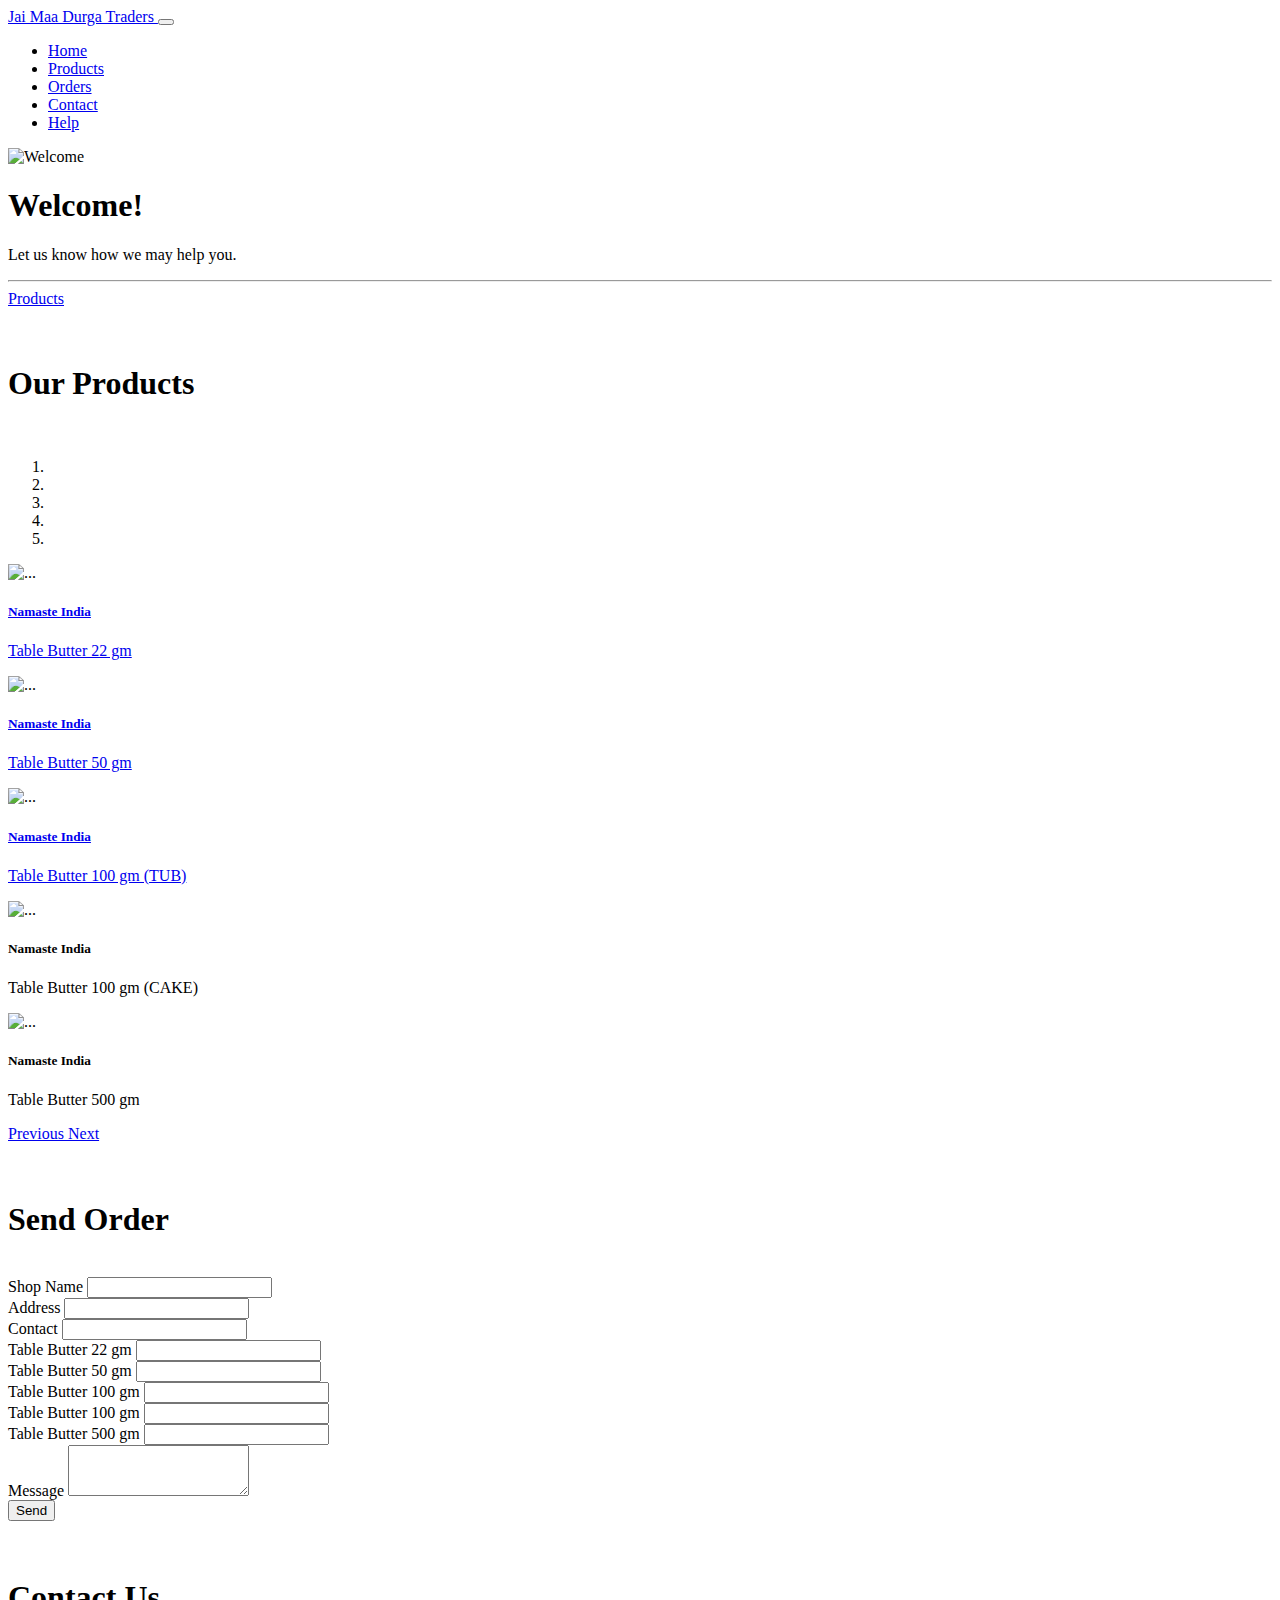
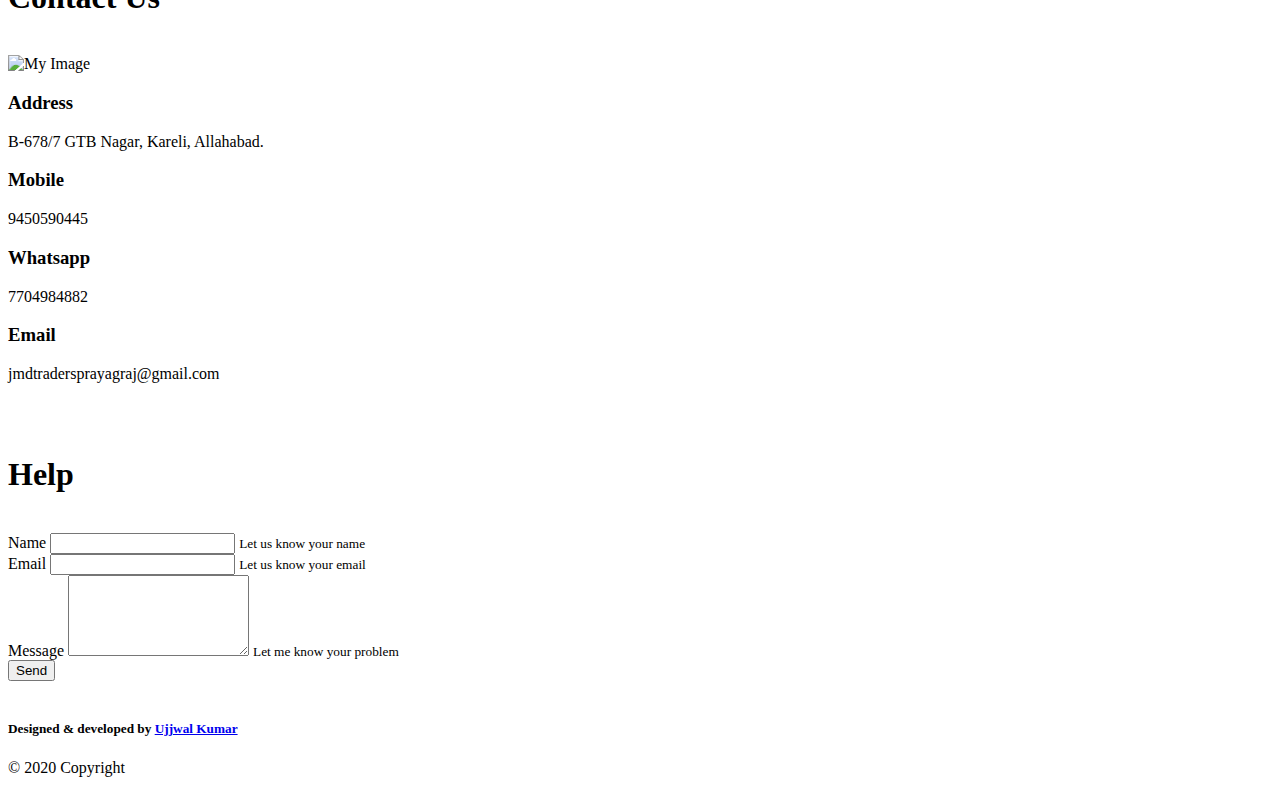
==== Web Development/index.html @ 019b1176 "Create index.html" ====
<!DOCTYPE html>
    <head>
        <meta charset="utf-8">
        <meta http-equiv="X-UA-Compatible" content="IE=edge,chrome=1">

        <title>Jai Maa Durga Traders</title>

        <meta name="description" content="">
        <meta name="viewport" content="width=device-width">
        
        <!-- Custom stylesheet -->
        <link rel="stylesheet" href="assets/css/styles.css">
        <!-- ----------------------------------- -->

    </head>

    <body>

        <!-- ------- Navbar --------- -->
        <nav class="navbar navbar-expand-lg navbar-light bg-light">

            <a class="navbar-brand" href="#"> Jai Maa Durga Traders </a> 

            <button class="navbar-toggler" type="button" data-toggle="collapse" data-target="#navbarSupportedContent" aria-controls="navbarSupportedContent" aria-expanded="false" aria-label="Toggle navigation">
                <span class="navbar-toggler-icon"></span>
            </button>

            <div class="collapse navbar-collapse" id="navbarSupportedContent">
                <ul class="navbar-nav ml-auto">

                    <li class="nav-item active">
                        <a class="nav-link" href="#header"> Home </a>
                    </li>

                    <li class="nav-item">
                        <a class="nav-link" href="#products"> Products </a>
                    </li>      

                    <li class="nav-item">
                        <a class="nav-link" href="#orders"> Orders </a>
                    </li>

                    <li class="nav-item">
                        <a class="nav-link" href="#contact"> Contact </a> 
                    </li>

                    <li class="nav-item">
                        <a class="nav-link" href="#help"> Help </a>
                    </li>

                </ul>
            </div>
        </nav>
        
        <!-- ------- Header Jumbotron --------- -->
        <section id = "header">
            <div class="jumbotron text-center text-white">

                <img src="https://mpng.subpng.com/20180410/txe/kisspng-india-namaste-service-web-development-business-namaste-5accabd6a05597.2227362615233627746568.jpg" alt="Welcome" class="img" height="200px" width="200px">

                <h1 class="display-4"> Welcome! </h1>

                <p class="lead font-weight-light ">
                    Let us know how we may help you.
                </p>

                <hr class="my-4">

                <a class="btn btn-light" href="#products">
                    Products
                </a>

            </div>
        </section>
        <br>
        <br>

        <!-- ------- Products Carousel --------- -->
        <section id="products">

            <div class="container about-me">
                <h1> Our Products </h1><br>
            </div>

            <div id="projectsCarousel" class="carousel slide" data-ride="carousel">
                <ol class="carousel-indicators">
                        <li data-target="#projectsCarousel" data-slide-to="0" class="active"></li>
                        <li data-target="#projectsCarousel" data-slide-to="1"></li>
                        <li data-target="#projectsCarousel" data-slide-to="2"></li>
                        <li data-target="#projectsCarousel" data-slide-to="3"></li>
                        <li data-target="#projectsCarousel" data-slide-to="4"></li>
                </ol>

                <div class="carousel-inner">

                    <div class="carousel-item active">
                        <img src="assets/images/item02.png" class="d-block w-100" alt="...">
                        <a href="item1.html">
                            <div class="carousel-caption d-none d-md-block text-dark">
                                <h5> Namaste India </h5>
                                <p> Table Butter 22 gm </p>
                            </div>
                        </a>
                    </div>

                    <div class="carousel-item">
                        <img src="assets/images/item02.png" class="d-block w-100" alt="...">
                        <a href="item2.html">
                            <div class="carousel-caption d-none d-md-block text-dark">
                                <h5> Namaste India </h5>
                                <p> Table Butter 50 gm </p>
                            </div>
                        </a>
                    </div>

                    <div class="carousel-item">
                        <img src="assets/images/item2.png" class="d-block w-100" alt="...">
                        <a href="item3.html">
                            <div class="carousel-caption d-none d-md-block text-dark">
                                <h5> Namaste India </h5>
                                <p> Table Butter 100 gm (TUB) </p>
                            </div>
                        </a>
                    </div>

                    <div class="carousel-item">
                        <img src="assets/images/item4.png" class="d-block w-100" alt="...">
                        <a href="item4.html"></a>
                            <div class="carousel-caption d-none d-md-block text-dark">
                                <h5> Namaste India </h5>
                                <p> Table Butter 100 gm (CAKE) </p>
                            </div>
                        </a>
                    </div>

                    <div class="carousel-item">
                        <img src="assets/images/item5.png" class="d-block w-100" alt="...">
                        <a href="item5.html"></a>
                            <div class="carousel-caption d-none d-md-block text-dark">
                                <h5> Namaste India </h5>
                                <p> Table Butter 500 gm </p>
                            </div>
                        </a>
                    </div>

                    <a class="carousel-control-prev" href="#projectsCarousel" role="button" data-slide="prev">
                        <span class="carousel-control-prev-icon" aria-hidden="true"></span>
                        <span class="sr-only">Previous</span>
                    </a>
                    <a class="carousel-control-next" href="#projectsCarousel" role="button" data-slide="next">
                        <span class="carousel-control-next-icon" aria-hidden="true"></span>
                        <span class="sr-only">Next</span>
                    </a>
                </div>                
            </div>                        
        </section>
        <br>
        <br>

        <!-- ------- Order Form --------- -->
        <section id="orders">
            <div class="container">

                <div class="container about-me">
                    <h1> Send Order </h1><br>
                </div>

                <div class="order-box badge-pill">

                        <form>
                            <div class="form-group">
                                <label for="nameField">Shop Name</label>
                                <input type="text" class="form-control" id="inputName" >
                            </div>
        
                            <div class="form-group">
                                <label for="nameField">Address</label>
                                <input type="text" class="form-control" id="inputEmail" >
                            </div>

                            <div class="form-group">
                                <label for="nameField">Contact</label>
                                <input type="number" class="form-control" id="inputEmail" >
                            </div>

                            <div class="form-row">

                                <div class="form-group col-md-2">
                                    <label for="item1Field">Table Butter 22 gm</label>
                                    <input type="number" class="form-control" id="item1Qty">
                                </div>
                                <div class="form-group col-md-2">
                                    <label for="item2Field">Table Butter 50 gm</label>
                                    <input type="number" class="form-control" id="item2Qty">
                                </div>
                                <div class="form-group col-md-2">
                                    <label for="item3Field">Table Butter 100 gm</label>
                                    <input type="number" class="form-control" id="item3Qty">
                                </div>
                                <div class="form-group col-md-2">
                                    <label for="item4Field">Table Butter 100 gm</label>
                                    <input type="number" class="form-control" id="item4Qty">
                                </div>
                                <div class="form-group col-md-2">
                                    <label for="item5Field">Table Butter 500 gm</label>
                                    <input type="number" class="form-control" id="item5Qty">
                                </div>

                            </div>                   

                            <div class="form-group">
                                <label for="nameField">Message</label>
                                <textarea type="text" class="form-control" id="inputMessage" rows="3" ></textarea>
                            </div>
        
                            <button class="btn btn-lg btn-outline-success">Send</button>
                            
                        </form>

                </div>
            </div>
        </section>
        <br>
        <br>

        <!-- ------- Contact Table --------- -->
        <section id="contact">
            <div class="container">

                <div class="container about-me">
                    <h1> Contact Us </h1><br>
                </div>

                <div class="row">

                    <div class="col-md-6 col-sm-12 my-image">
                        <img src="assets/images/logo.jpg" alt="My Image" height="270px" width="360px">
                    </div>
                
                    <div class="col-md-6 col-sm-12 skills-column">
            
                        <h3> Address </h3>
                        <p> B-678/7 GTB Nagar, 
                            Kareli, Allahabad.
                        </p>
            
                        <h3> Mobile </h3>
                        <p> 9450590445 </p>
            
                        <h3> Whatsapp </h3>
                        <p> 7704984882 </p>

                        <h3> Email </h3>
                        <p> jmdtradersprayagraj@gmail.com </p>
            
                    </div>

                </div>
            </div>
        </section>
        <br>
        <br>

        <!-- ------- Help Form --------- -->
        <section id="help">
            <div class="container about-me">
                    <h1> Help </h1><br>
            </div>
            
            <div class="my-form">
                <form>
                    <div class="form-group">
                        <label for="nameField">Name</label>
                        <input type="text" class="form-control" id="inputName" >
                        <small id="nameHelp" class="form-text text-muted">Let us know your name</small>
                    </div>

                    <div class="form-group">
                        <label for="nameField">Email</label>
                        <input type="email" class="form-control" id="inputEmail" >
                        <small id="nameHelp" class="form-text text-muted">Let us know your email</small>
                    </div>

                    <div class="form-group">
                        <label for="nameField">Message</label>
                        <textarea type="text" class="form-control" id="inputMessage" rows="5" ></textarea>
                        <small id="nameHelp" class="form-text text-muted">Let me know your problem</small>
                    </div>

                    <button class="btn btn-lg btn-outline-success">Send</button>
                    
                </form>
            </div>
        </section>
        <br>
       

        <!-- Footer -->
        <h5 class="text-center"> Designed & developed by <a href="https://ujjwalkumar.live" target="blank"> Ujjwal Kumar </a> </h5>

        <footer class="page-footer font-small blue">

            <!-- Copyright -->
            <div class="footer-copyright text-center py-3">
                © 2020 Copyright
            </div>

        </footer>

    </body>
</html>
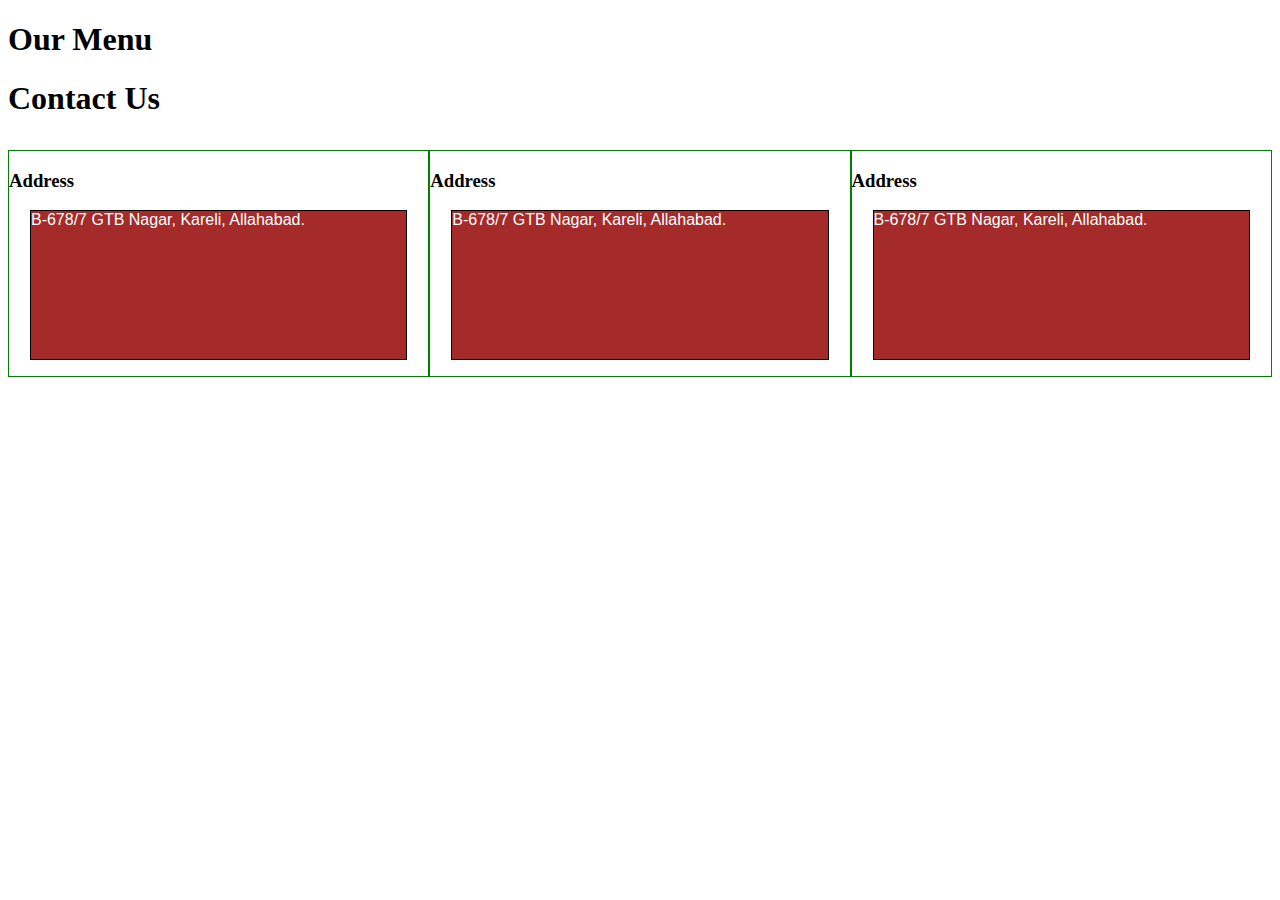
==== commit 4bca65cb: "Update index.html" ====
--- a/Web Development/index.html
+++ b/Web Development/index.html
@@ -3,229 +3,26 @@
         <meta charset="utf-8">
         <meta http-equiv="X-UA-Compatible" content="IE=edge,chrome=1">
 
-        <title>Jai Maa Durga Traders</title>
+        <title> Module 2 Solution </title>
 
         <meta name="description" content="">
         <meta name="viewport" content="width=device-width">
         
         <!-- Custom stylesheet -->
-        <link rel="stylesheet" href="assets/css/styles.css">
+        <link rel="stylesheet" href="css/styles.css">
         <!-- ----------------------------------- -->
 
     </head>
 
     <body>
 
-        <!-- ------- Navbar --------- -->
-        <nav class="navbar navbar-expand-lg navbar-light bg-light">
+        <!-- --------------- Header ------------ -->
+        <div class="jumbotron text-center text-white">
+            <h1 class="display-4"> Our Menu </h1>
+        </div>
 
-            <a class="navbar-brand" href="#"> Jai Maa Durga Traders </a> 
-
-            <button class="navbar-toggler" type="button" data-toggle="collapse" data-target="#navbarSupportedContent" aria-controls="navbarSupportedContent" aria-expanded="false" aria-label="Toggle navigation">
-                <span class="navbar-toggler-icon"></span>
-            </button>
-
-            <div class="collapse navbar-collapse" id="navbarSupportedContent">
-                <ul class="navbar-nav ml-auto">
-
-                    <li class="nav-item active">
-                        <a class="nav-link" href="#header"> Home </a>
-                    </li>
-
-                    <li class="nav-item">
-                        <a class="nav-link" href="#products"> Products </a>
-                    </li>      
-
-                    <li class="nav-item">
-                        <a class="nav-link" href="#orders"> Orders </a>
-                    </li>
-
-                    <li class="nav-item">
-                        <a class="nav-link" href="#contact"> Contact </a> 
-                    </li>
-
-                    <li class="nav-item">
-                        <a class="nav-link" href="#help"> Help </a>
-                    </li>
-
-                </ul>
-            </div>
-        </nav>
-        
-        <!-- ------- Header Jumbotron --------- -->
-        <section id = "header">
-            <div class="jumbotron text-center text-white">
-
-                <img src="https://mpng.subpng.com/20180410/txe/kisspng-india-namaste-service-web-development-business-namaste-5accabd6a05597.2227362615233627746568.jpg" alt="Welcome" class="img" height="200px" width="200px">
-
-                <h1 class="display-4"> Welcome! </h1>
-
-                <p class="lead font-weight-light ">
-                    Let us know how we may help you.
-                </p>
-
-                <hr class="my-4">
-
-                <a class="btn btn-light" href="#products">
-                    Products
-                </a>
-
-            </div>
-        </section>
-        <br>
-        <br>
-
-        <!-- ------- Products Carousel --------- -->
-        <section id="products">
-
-            <div class="container about-me">
-                <h1> Our Products </h1><br>
-            </div>
-
-            <div id="projectsCarousel" class="carousel slide" data-ride="carousel">
-                <ol class="carousel-indicators">
-                        <li data-target="#projectsCarousel" data-slide-to="0" class="active"></li>
-                        <li data-target="#projectsCarousel" data-slide-to="1"></li>
-                        <li data-target="#projectsCarousel" data-slide-to="2"></li>
-                        <li data-target="#projectsCarousel" data-slide-to="3"></li>
-                        <li data-target="#projectsCarousel" data-slide-to="4"></li>
-                </ol>
-
-                <div class="carousel-inner">
-
-                    <div class="carousel-item active">
-                        <img src="assets/images/item02.png" class="d-block w-100" alt="...">
-                        <a href="item1.html">
-                            <div class="carousel-caption d-none d-md-block text-dark">
-                                <h5> Namaste India </h5>
-                                <p> Table Butter 22 gm </p>
-                            </div>
-                        </a>
-                    </div>
-
-                    <div class="carousel-item">
-                        <img src="assets/images/item02.png" class="d-block w-100" alt="...">
-                        <a href="item2.html">
-                            <div class="carousel-caption d-none d-md-block text-dark">
-                                <h5> Namaste India </h5>
-                                <p> Table Butter 50 gm </p>
-                            </div>
-                        </a>
-                    </div>
-
-                    <div class="carousel-item">
-                        <img src="assets/images/item2.png" class="d-block w-100" alt="...">
-                        <a href="item3.html">
-                            <div class="carousel-caption d-none d-md-block text-dark">
-                                <h5> Namaste India </h5>
-                                <p> Table Butter 100 gm (TUB) </p>
-                            </div>
-                        </a>
-                    </div>
-
-                    <div class="carousel-item">
-                        <img src="assets/images/item4.png" class="d-block w-100" alt="...">
-                        <a href="item4.html"></a>
-                            <div class="carousel-caption d-none d-md-block text-dark">
-                                <h5> Namaste India </h5>
-                                <p> Table Butter 100 gm (CAKE) </p>
-                            </div>
-                        </a>
-                    </div>
-
-                    <div class="carousel-item">
-                        <img src="assets/images/item5.png" class="d-block w-100" alt="...">
-                        <a href="item5.html"></a>
-                            <div class="carousel-caption d-none d-md-block text-dark">
-                                <h5> Namaste India </h5>
-                                <p> Table Butter 500 gm </p>
-                            </div>
-                        </a>
-                    </div>
-
-                    <a class="carousel-control-prev" href="#projectsCarousel" role="button" data-slide="prev">
-                        <span class="carousel-control-prev-icon" aria-hidden="true"></span>
-                        <span class="sr-only">Previous</span>
-                    </a>
-                    <a class="carousel-control-next" href="#projectsCarousel" role="button" data-slide="next">
-                        <span class="carousel-control-next-icon" aria-hidden="true"></span>
-                        <span class="sr-only">Next</span>
-                    </a>
-                </div>                
-            </div>                        
-        </section>
-        <br>
-        <br>
-
-        <!-- ------- Order Form --------- -->
-        <section id="orders">
-            <div class="container">
-
-                <div class="container about-me">
-                    <h1> Send Order </h1><br>
-                </div>
-
-                <div class="order-box badge-pill">
-
-                        <form>
-                            <div class="form-group">
-                                <label for="nameField">Shop Name</label>
-                                <input type="text" class="form-control" id="inputName" >
-                            </div>
-        
-                            <div class="form-group">
-                                <label for="nameField">Address</label>
-                                <input type="text" class="form-control" id="inputEmail" >
-                            </div>
-
-                            <div class="form-group">
-                                <label for="nameField">Contact</label>
-                                <input type="number" class="form-control" id="inputEmail" >
-                            </div>
-
-                            <div class="form-row">
-
-                                <div class="form-group col-md-2">
-                                    <label for="item1Field">Table Butter 22 gm</label>
-                                    <input type="number" class="form-control" id="item1Qty">
-                                </div>
-                                <div class="form-group col-md-2">
-                                    <label for="item2Field">Table Butter 50 gm</label>
-                                    <input type="number" class="form-control" id="item2Qty">
-                                </div>
-                                <div class="form-group col-md-2">
-                                    <label for="item3Field">Table Butter 100 gm</label>
-                                    <input type="number" class="form-control" id="item3Qty">
-                                </div>
-                                <div class="form-group col-md-2">
-                                    <label for="item4Field">Table Butter 100 gm</label>
-                                    <input type="number" class="form-control" id="item4Qty">
-                                </div>
-                                <div class="form-group col-md-2">
-                                    <label for="item5Field">Table Butter 500 gm</label>
-                                    <input type="number" class="form-control" id="item5Qty">
-                                </div>
-
-                            </div>                   
-
-                            <div class="form-group">
-                                <label for="nameField">Message</label>
-                                <textarea type="text" class="form-control" id="inputMessage" rows="3" ></textarea>
-                            </div>
-        
-                            <button class="btn btn-lg btn-outline-success">Send</button>
-                            
-                        </form>
-
-                </div>
-            </div>
-        </section>
-        <br>
-        <br>
-
-        <!-- ------- Contact Table --------- -->
-        <section id="contact">
-            <div class="container">
+        <!-- ------------ Sections ------------- -->
+        <div class="container">
 
                 <div class="container about-me">
                     <h1> Contact Us </h1><br>
@@ -233,79 +30,29 @@
 
                 <div class="row">
 
-                    <div class="col-md-6 col-sm-12 my-image">
-                        <img src="assets/images/logo.jpg" alt="My Image" height="270px" width="360px">
-                    </div>
-                
-                    <div class="col-md-6 col-sm-12 skills-column">
-            
+                    <div class="col-md-6 col-lg-4">
                         <h3> Address </h3>
                         <p> B-678/7 GTB Nagar, 
                             Kareli, Allahabad.
                         </p>
-            
-                        <h3> Mobile </h3>
-                        <p> 9450590445 </p>
-            
-                        <h3> Whatsapp </h3>
-                        <p> 7704984882 </p>
-
-                        <h3> Email </h3>
-                        <p> jmdtradersprayagraj@gmail.com </p>
-            
+                    </div>
+                    
+                    <div class="col-md-6 col-lg-4">
+                        <h3> Address </h3>
+                        <p> B-678/7 GTB Nagar, 
+                            Kareli, Allahabad.
+                        </p>
+                    </div>
+                    
+                    <div class="col-md-6 col-lg-4">
+                        <h3> Address </h3>
+                        <p> B-678/7 GTB Nagar, 
+                            Kareli, Allahabad.
+                        </p>
                     </div>
 
                 </div>
             </div>
-        </section>
-        <br>
-        <br>
-
-        <!-- ------- Help Form --------- -->
-        <section id="help">
-            <div class="container about-me">
-                    <h1> Help </h1><br>
-            </div>
-            
-            <div class="my-form">
-                <form>
-                    <div class="form-group">
-                        <label for="nameField">Name</label>
-                        <input type="text" class="form-control" id="inputName" >
-                        <small id="nameHelp" class="form-text text-muted">Let us know your name</small>
-                    </div>
-
-                    <div class="form-group">
-                        <label for="nameField">Email</label>
-                        <input type="email" class="form-control" id="inputEmail" >
-                        <small id="nameHelp" class="form-text text-muted">Let us know your email</small>
-                    </div>
-
-                    <div class="form-group">
-                        <label for="nameField">Message</label>
-                        <textarea type="text" class="form-control" id="inputMessage" rows="5" ></textarea>
-                        <small id="nameHelp" class="form-text text-muted">Let me know your problem</small>
-                    </div>
-
-                    <button class="btn btn-lg btn-outline-success">Send</button>
-                    
-                </form>
-            </div>
-        </section>
-        <br>
-       
-
-        <!-- Footer -->
-        <h5 class="text-center"> Designed & developed by <a href="https://ujjwalkumar.live" target="blank"> Ujjwal Kumar </a> </h5>
-
-        <footer class="page-footer font-small blue">
-
-            <!-- Copyright -->
-            <div class="footer-copyright text-center py-3">
-                © 2020 Copyright
-            </div>
-
-        </footer>
 
     </body>
 </html>
--- a/Web Development/css/styles.css
+++ b/Web Development/css/styles.css
@@ -0,0 +1,110 @@
+/********** Base styles **********/
+* {
+  box-sizing: border-box;
+}
+h1 {
+  margin-bottom: 15px;
+}
+
+p {
+  border: 1px solid black;
+  background-color: #A52A2A;
+  width: 90%;
+  height: 150px;
+  margin-right: auto;
+  margin-left: auto;
+  font-family: Helvetica;
+  color: white;
+}
+
+/* Simple Responsive Framework. */
+.row {
+  width: 100%;
+}
+
+/********** Large devices only **********/
+@media (min-width: 1200px) {
+  .col-lg-1, .col-lg-2, .col-lg-3, .col-lg-4, .col-lg-5, .col-lg-6, .col-lg-7, .col-lg-8, .col-lg-9, .col-lg-10, .col-lg-11, .col-lg-12 {
+    float: left;
+    border: 1px solid green;
+  }
+  .col-lg-1 {
+    width: 8.33%;
+  }
+  .col-lg-2 {
+    width: 16.66%;
+  }
+  .col-lg-3 {
+    width: 25%;
+  }
+  .col-lg-4 {
+    width: 33.33%;
+  }
+  .col-lg-5 {
+    width: 41.66%;
+  }
+  .col-lg-6 {
+    width: 50%;
+  }
+  .col-lg-7 {
+    width: 58.33%;
+  }
+  .col-lg-8 {
+    width: 66.66%;
+  }
+  .col-lg-9 {
+    width: 74.99%;
+  }
+  .col-lg-10 {
+    width: 83.33%;
+  }
+  .col-lg-11 {
+    width: 91.66%;
+  }
+  .col-lg-12 {
+    width: 100%;
+  }
+}
+
+/********** Medium devices only **********/
+@media (min-width: 992px) and (max-width: 1199px) {
+  .col-md-1, .col-md-2, .col-md-3, .col-md-4, .col-md-5, .col-md-6, .col-md-7, .col-md-8, .col-md-9, .col-md-10, .col-md-11, .col-md-12 {
+    float: left;
+    border: 1px solid green;
+  }
+  .col-md-1 {
+    width: 8.33%;
+  }
+  .col-md-2 {
+    width: 16.66%;
+  }
+  .col-md-3 {
+    width: 25%;
+  }
+  .col-md-4 {
+    width: 33.33%;
+  }
+  .col-md-5 {
+    width: 41.66%;
+  }
+  .col-md-6 {
+    width: 50%;
+  }
+  .col-md-7 {
+    width: 58.33%;
+  }
+  .col-md-8 {
+    width: 66.66%;
+  }
+  .col-md-9 {
+    width: 74.99%;
+  }
+  .col-md-10 {
+    width: 83.33%;
+  }
+  .col-md-11 {
+    width: 91.66%;
+  }
+  .col-md-12 {
+    width: 100%;
+  }
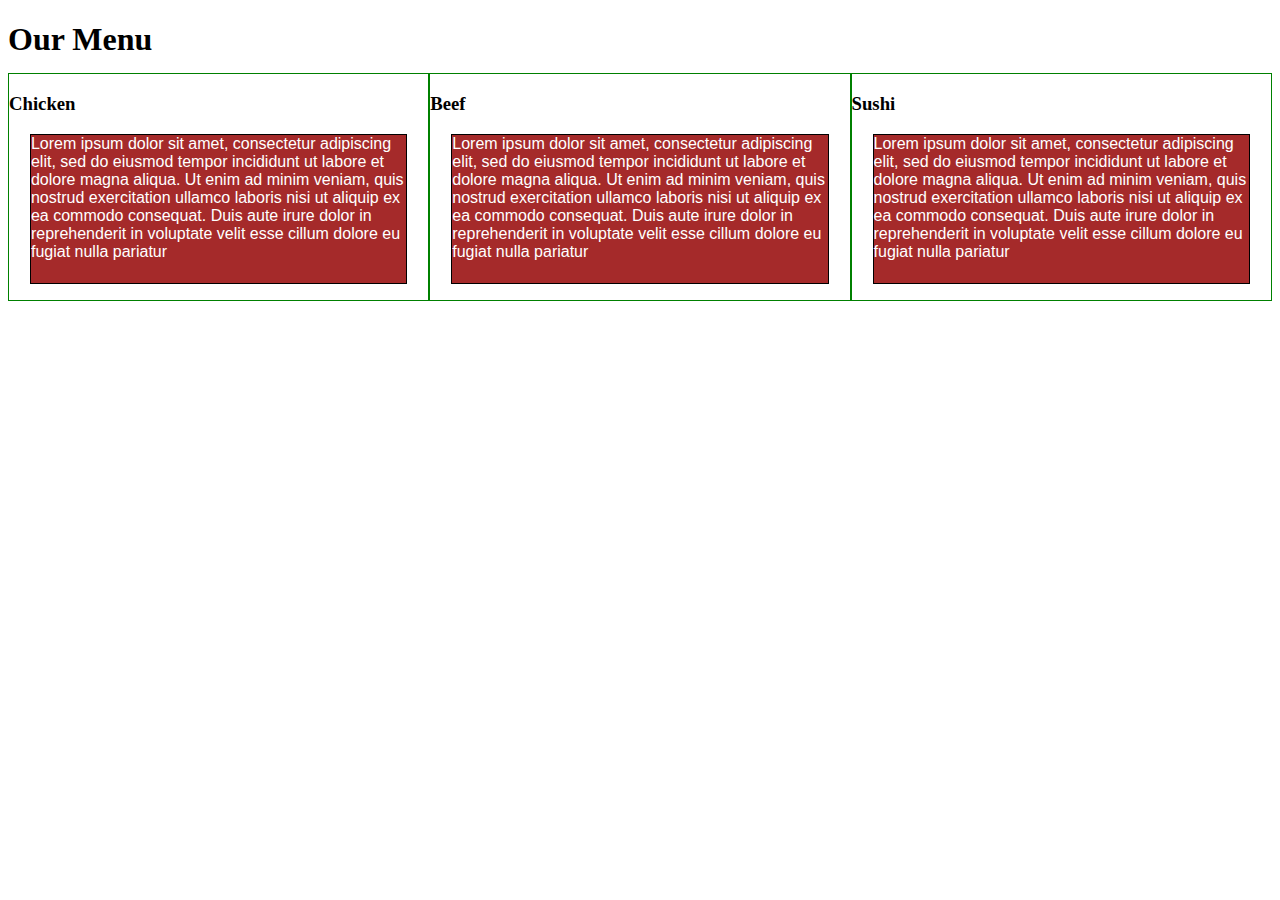
==== commit 26321e90: "Update index.html" ====
--- a/Web Development/index.html
+++ b/Web Development/index.html
@@ -17,37 +17,39 @@
     <body>
 
         <!-- --------------- Header ------------ -->
-        <div class="jumbotron text-center text-white">
-            <h1 class="display-4"> Our Menu </h1>
+        <div>
+            <h1 class="title-heading"> Our Menu </h1>
         </div>
 
         <!-- ------------ Sections ------------- -->
         <div class="container">
 
-                <div class="container about-me">
-                    <h1> Contact Us </h1><br>
-                </div>
-
                 <div class="row">
 
                     <div class="col-md-6 col-lg-4">
-                        <h3> Address </h3>
-                        <p> B-678/7 GTB Nagar, 
-                            Kareli, Allahabad.
+                        <h3> Chicken </h3>
+                        <p>
+                            Lorem ipsum dolor sit amet, consectetur adipiscing elit, sed do eiusmod tempor incididunt ut labore et dolore magna aliqua. 
+                            Ut enim ad minim veniam, quis nostrud exercitation ullamco laboris nisi ut aliquip ex ea commodo consequat. 
+                            Duis aute irure dolor in reprehenderit in voluptate velit esse cillum dolore eu fugiat nulla pariatur
                         </p>
                     </div>
                     
                     <div class="col-md-6 col-lg-4">
-                        <h3> Address </h3>
-                        <p> B-678/7 GTB Nagar, 
-                            Kareli, Allahabad.
+                        <h3> Beef </h3>
+                        <p>
+                            Lorem ipsum dolor sit amet, consectetur adipiscing elit, sed do eiusmod tempor incididunt ut labore et dolore magna aliqua. 
+                            Ut enim ad minim veniam, quis nostrud exercitation ullamco laboris nisi ut aliquip ex ea commodo consequat. 
+                            Duis aute irure dolor in reprehenderit in voluptate velit esse cillum dolore eu fugiat nulla pariatur
                         </p>
                     </div>
                     
                     <div class="col-md-6 col-lg-4">
-                        <h3> Address </h3>
-                        <p> B-678/7 GTB Nagar, 
-                            Kareli, Allahabad.
+                        <h3>Sushi </h3>
+                        <p>
+                            Lorem ipsum dolor sit amet, consectetur adipiscing elit, sed do eiusmod tempor incididunt ut labore et dolore magna aliqua. 
+                            Ut enim ad minim veniam, quis nostrud exercitation ullamco laboris nisi ut aliquip ex ea commodo consequat. 
+                            Duis aute irure dolor in reprehenderit in voluptate velit esse cillum dolore eu fugiat nulla pariatur
                         </p>
                     </div>
 
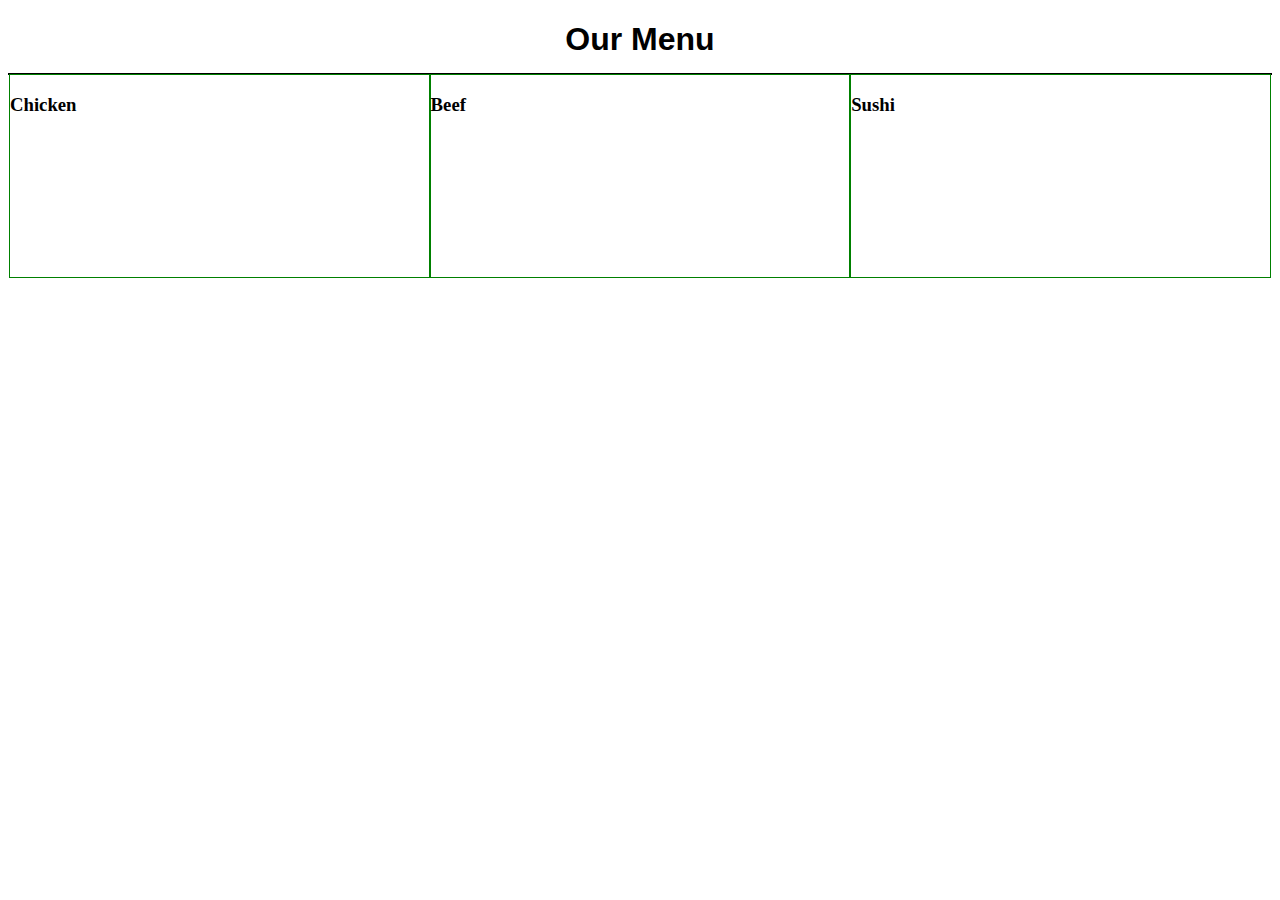
==== commit 6796471e: "Update index.html" ====
--- a/Web Development/index.html
+++ b/Web Development/index.html
@@ -18,7 +18,7 @@
 
         <!-- --------------- Header ------------ -->
         <div>
-            <h1 class="title-heading"> Our Menu </h1>
+            <h1> Our Menu </h1>
         </div>
 
         <!-- ------------ Sections ------------- -->
@@ -27,7 +27,7 @@
                 <div class="row">
 
                     <div class="col-md-6 col-lg-4">
-                        <h3> Chicken </h3>
+                        <h3 class"heading"> Chicken </h3>
                         <p>
                             Lorem ipsum dolor sit amet, consectetur adipiscing elit, sed do eiusmod tempor incididunt ut labore et dolore magna aliqua. 
                             Ut enim ad minim veniam, quis nostrud exercitation ullamco laboris nisi ut aliquip ex ea commodo consequat. 
@@ -36,7 +36,7 @@
                     </div>
                     
                     <div class="col-md-6 col-lg-4">
-                        <h3> Beef </h3>
+                        <h3 class"heading"> Beef </h3>
                         <p>
                             Lorem ipsum dolor sit amet, consectetur adipiscing elit, sed do eiusmod tempor incididunt ut labore et dolore magna aliqua. 
                             Ut enim ad minim veniam, quis nostrud exercitation ullamco laboris nisi ut aliquip ex ea commodo consequat. 
@@ -45,7 +45,7 @@
                     </div>
                     
                     <div class="col-md-6 col-lg-4">
-                        <h3>Sushi </h3>
+                        <h3 class"heading">Sushi </h3>
                         <p>
                             Lorem ipsum dolor sit amet, consectetur adipiscing elit, sed do eiusmod tempor incididunt ut labore et dolore magna aliqua. 
                             Ut enim ad minim veniam, quis nostrud exercitation ullamco laboris nisi ut aliquip ex ea commodo consequat. 
--- a/Web Development/css/styles.css
+++ b/Web Development/css/styles.css
@@ -3,22 +3,28 @@
   box-sizing: border-box;
 }
 h1 {
+  font-family: sans-serif;
+  text-align: center;
   margin-bottom: 15px;
 }
 
 p {
-  border: 1px solid black;
-  background-color: #A52A2A;
   width: 90%;
-  height: 150px;
   margin-right: auto;
   margin-left: auto;
   font-family: Helvetica;
   color: white;
 }
 
+.heading {
+  border: 1px solid black;
+  background-color: red;
+}
+
 /* Simple Responsive Framework. */
 .row {
+  border: 1px solid black;
+  background-color: grey;
   width: 100%;
 }
 
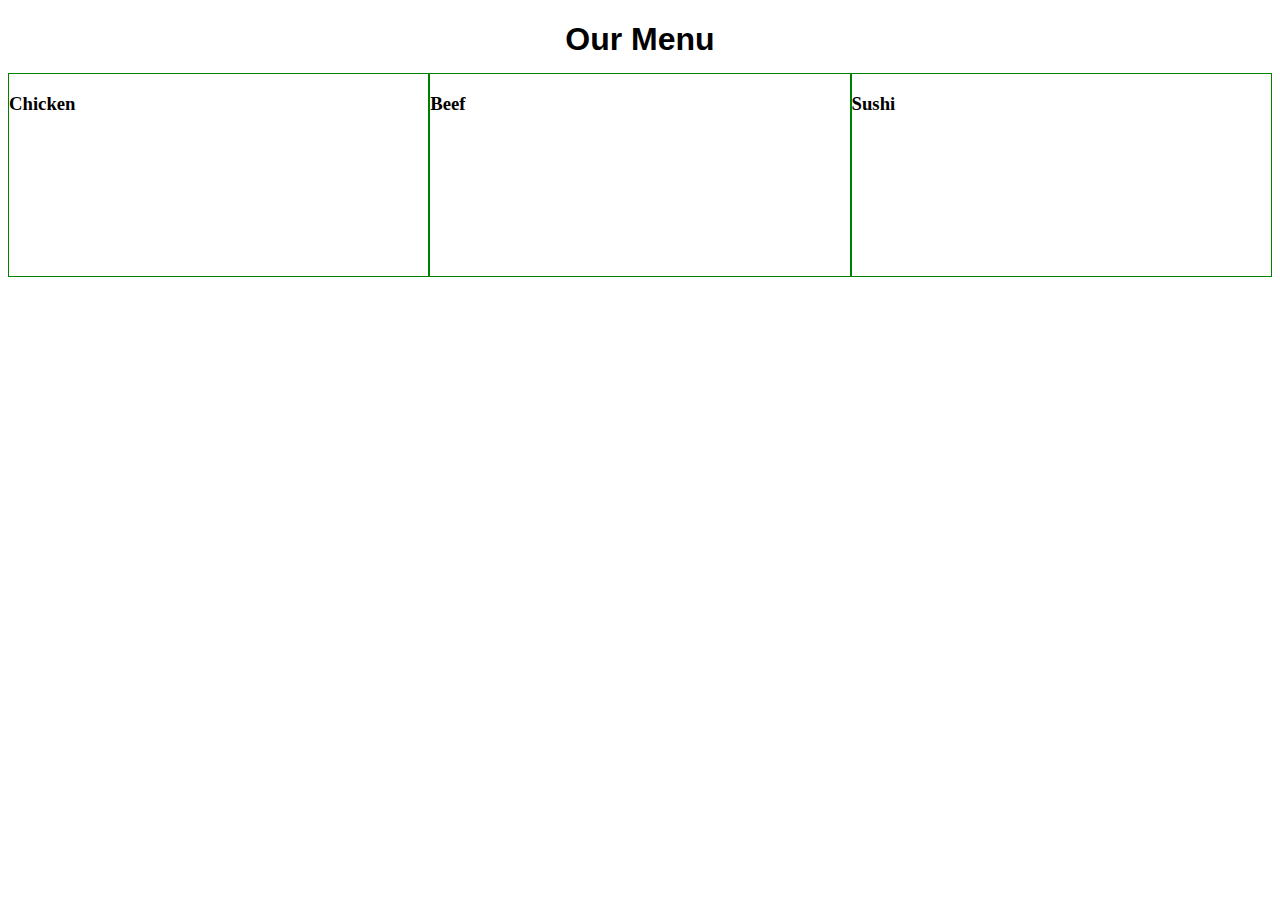
==== commit 0f094c69: "Update index.html" ====
--- a/Web Development/index.html
+++ b/Web Development/index.html
@@ -22,39 +22,41 @@
         </div>
 
         <!-- ------------ Sections ------------- -->
-        <div class="container">
+        
 
-                <div class="row">
+        <div class="col-lg-4 col-md-6 col-sm-12 box">
+            <div class="cell">
+                <h3 class="cell-heading1"> Chicken </h3>
+                <p>
+                    Lorem ipsum dolor sit amet, consectetur adipiscing elit, sed do eiusmod tempor incididunt ut labore et dolore magna aliqua. 
+                    Ut enim ad minim veniam, quis nostrud exercitation ullamco laboris nisi ut aliquip ex ea commodo consequat. 
+                    Duis aute irure dolor in reprehenderit in voluptate velit esse cillum dolore eu fugiat nulla pariatur
+                </p>
+            </div>
+        </div>
 
-                    <div class="col-md-6 col-lg-4">
-                        <h3 class"heading"> Chicken </h3>
-                        <p>
-                            Lorem ipsum dolor sit amet, consectetur adipiscing elit, sed do eiusmod tempor incididunt ut labore et dolore magna aliqua. 
-                            Ut enim ad minim veniam, quis nostrud exercitation ullamco laboris nisi ut aliquip ex ea commodo consequat. 
-                            Duis aute irure dolor in reprehenderit in voluptate velit esse cillum dolore eu fugiat nulla pariatur
-                        </p>
-                    </div>
-                    
-                    <div class="col-md-6 col-lg-4">
-                        <h3 class"heading"> Beef </h3>
-                        <p>
-                            Lorem ipsum dolor sit amet, consectetur adipiscing elit, sed do eiusmod tempor incididunt ut labore et dolore magna aliqua. 
-                            Ut enim ad minim veniam, quis nostrud exercitation ullamco laboris nisi ut aliquip ex ea commodo consequat. 
-                            Duis aute irure dolor in reprehenderit in voluptate velit esse cillum dolore eu fugiat nulla pariatur
-                        </p>
-                    </div>
-                    
-                    <div class="col-md-6 col-lg-4">
-                        <h3 class"heading">Sushi </h3>
-                        <p>
-                            Lorem ipsum dolor sit amet, consectetur adipiscing elit, sed do eiusmod tempor incididunt ut labore et dolore magna aliqua. 
-                            Ut enim ad minim veniam, quis nostrud exercitation ullamco laboris nisi ut aliquip ex ea commodo consequat. 
-                            Duis aute irure dolor in reprehenderit in voluptate velit esse cillum dolore eu fugiat nulla pariatur
-                        </p>
-                    </div>
+        <div class="col-lg-4 col-md-6 col-sm-12 box">
+            <div class="cell">
+                <h3 class="cell-heading2"> Beef </h3>
+                <p>
+                    Lorem ipsum dolor sit amet, consectetur adipiscing elit, sed do eiusmod tempor incididunt ut labore et dolore magna aliqua. 
+                    Ut enim ad minim veniam, quis nostrud exercitation ullamco laboris nisi ut aliquip ex ea commodo consequat. 
+                    Duis aute irure dolor in reprehenderit in voluptate velit esse cillum dolore eu fugiat nulla pariatur
+                </p>
+            </div>
+        </div>
 
-                </div>
+        <div class="col-lg-4 col-md-12 col-sm-12 box">
+            <div class="cell">
+                <h3 class="cell-heading3"> Sushi </h3>
+                <p>
+                    Lorem ipsum dolor sit amet, consectetur adipiscing elit, sed do eiusmod tempor incididunt ut labore et dolore magna aliqua. 
+                    Ut enim ad minim veniam, quis nostrud exercitation ullamco laboris nisi ut aliquip ex ea commodo consequat. 
+                    Duis aute irure dolor in reprehenderit in voluptate velit esse cillum dolore eu fugiat nulla pariatur
+                </p>
             </div>
+        </div>
+
 
     </body>
 </html>
--- a/Web Development/css/styles.css
+++ b/Web Development/css/styles.css
@@ -23,6 +23,7 @@
 
 /* Simple Responsive Framework. */
 .row {
+  margin: 10px;
   border: 1px solid black;
   background-color: grey;
   width: 100%;
@@ -114,3 +115,4 @@
   .col-md-12 {
     width: 100%;
   }
+}
